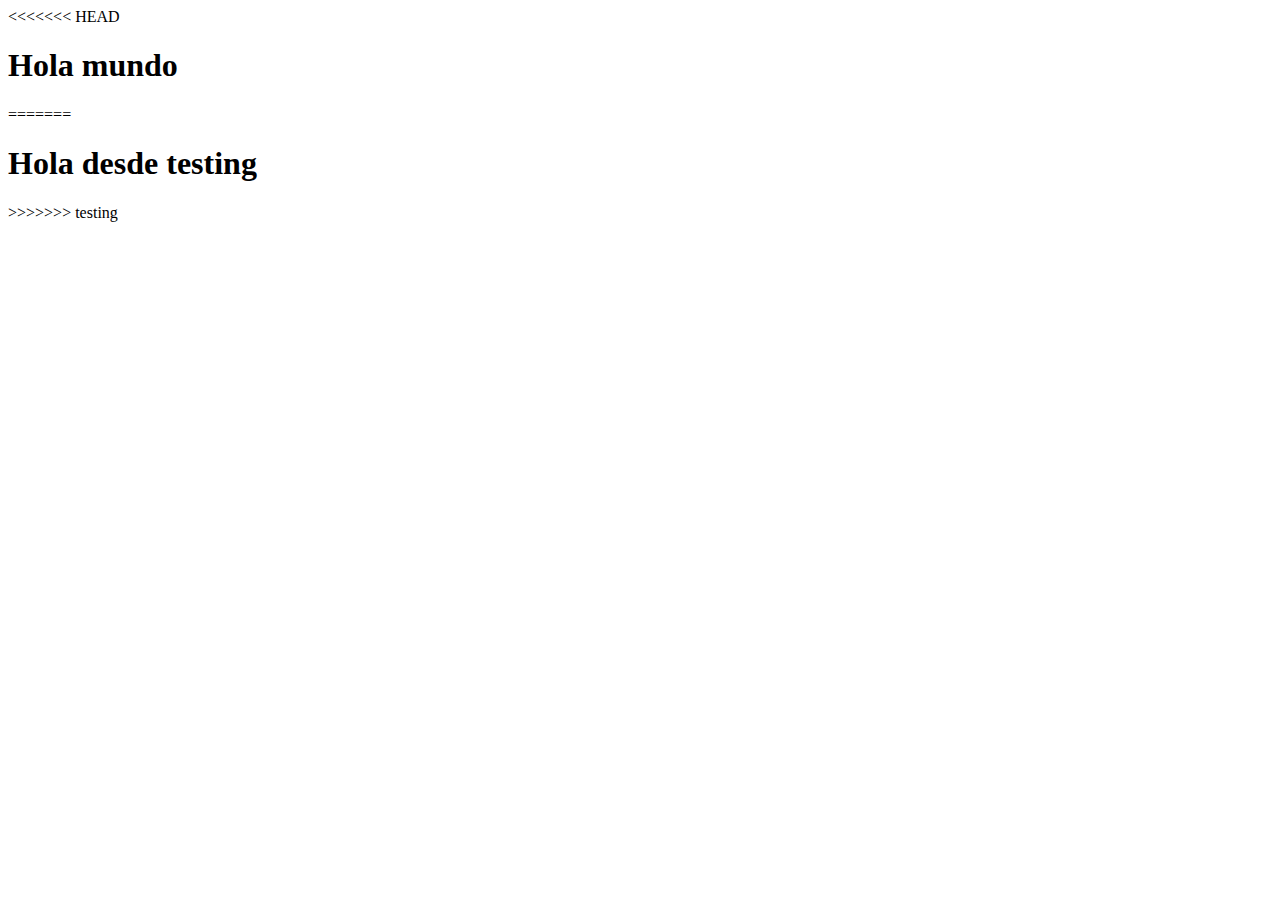
==== index.html @ 63e541d5 "add design folder" ====
<<<<<<< HEAD

<html>
    <h1>Hola mundo</h1>
=======
<!DOCTYPE html>
<html lang="en">
<head>
    <meta charset="UTF-8">
    <meta http-equiv="X-UA-Compatible" content="IE=edge">
    <meta name="viewport" content="width=device-width, initial-scale=1.0">
    <title>New Branch</title>
</head>
<body>
    <h1>Hola desde testing</h1>
</body>
>>>>>>> testing

</html>
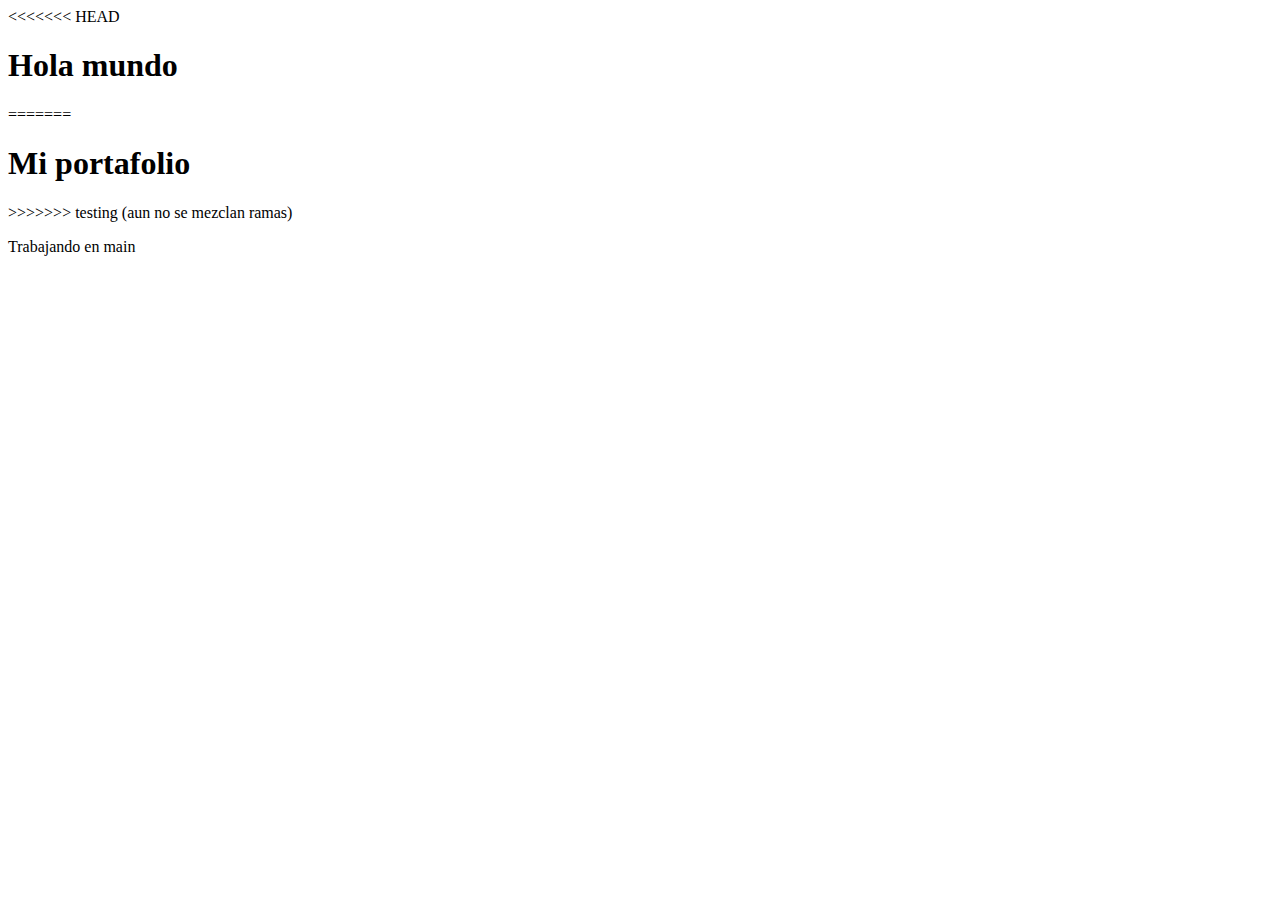
==== commit 6d2910d4: "index changes" ====
--- a/index.html
+++ b/index.html
@@ -9,11 +9,11 @@
     <meta charset="UTF-8">
     <meta http-equiv="X-UA-Compatible" content="IE=edge">
     <meta name="viewport" content="width=device-width, initial-scale=1.0">
-    <title>New Branch</title>
+    <title>Portafolio.dev</title>
 </head>
 <body>
-    <h1>Hola desde testing</h1>
+    <h1>Mi portafolio</h1>
 </body>
->>>>>>> testing
-
+>>>>>>> testing  (aun no se mezclan ramas)   
+<p>Trabajando en main</p>
 </html>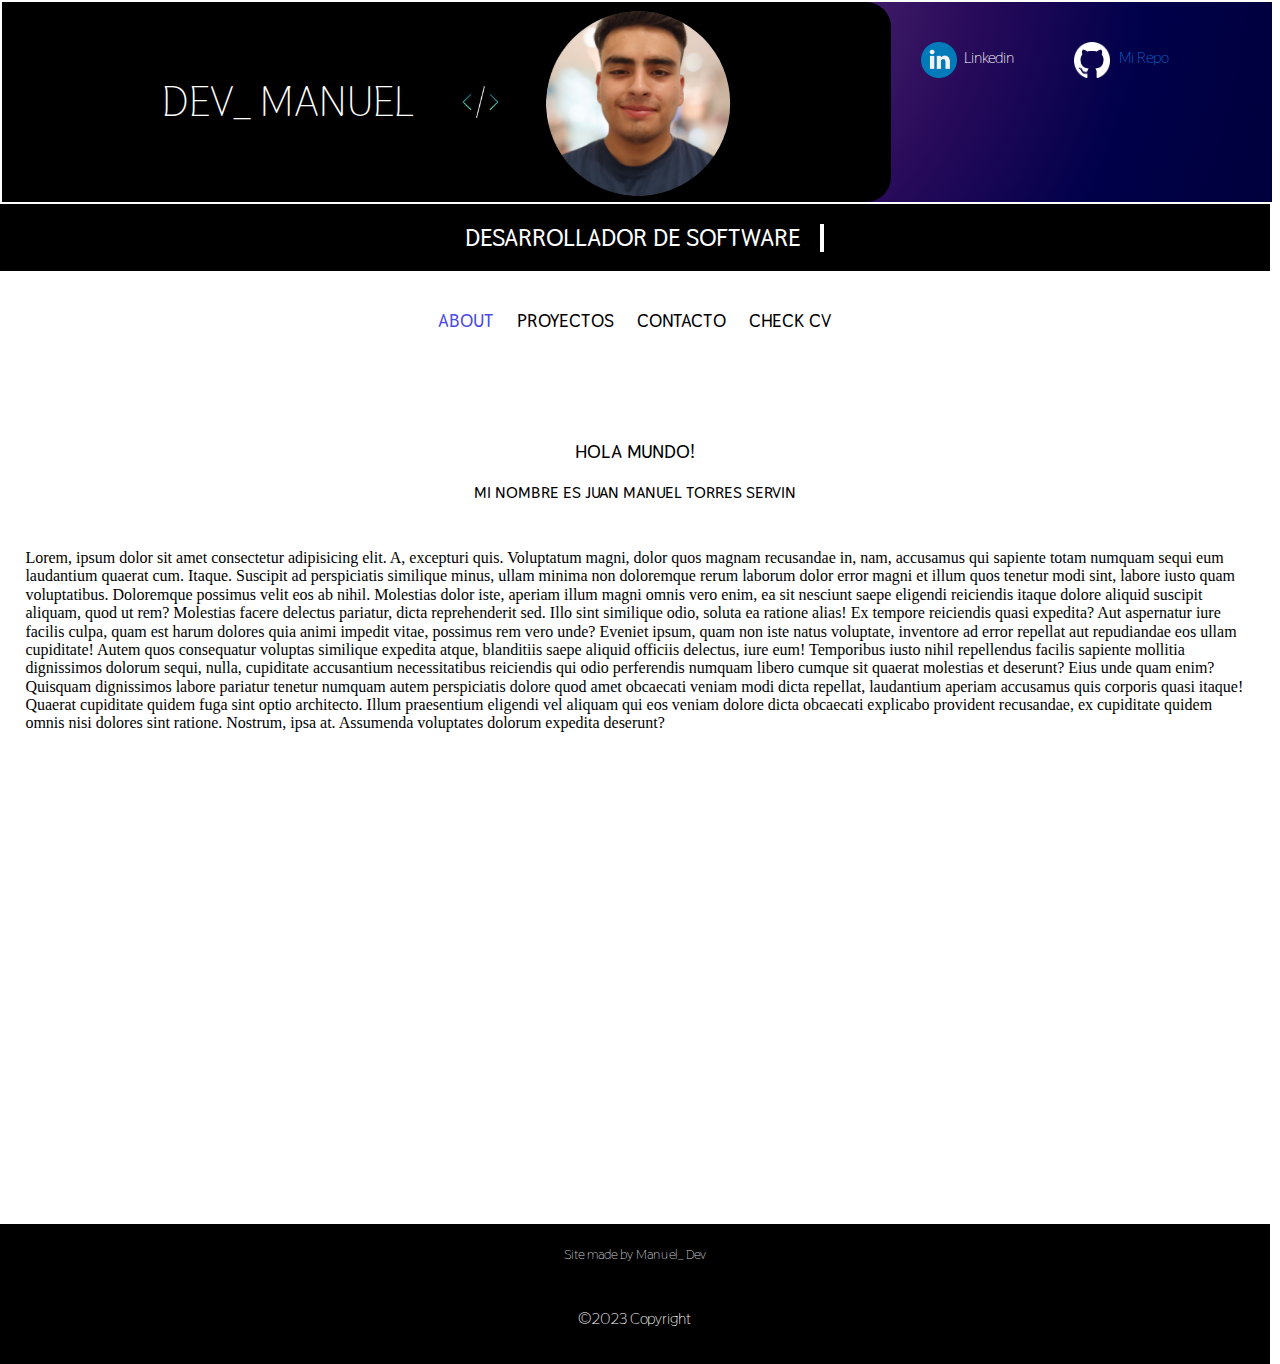
==== commit f05d5fe9: "update cv" ====
--- a/index.html
+++ b/index.html
@@ -1,19 +1,105 @@
-<<<<<<< HEAD
-
 <html>
-    <h1>Hola mundo</h1>
-=======
 <!DOCTYPE html>
 <html lang="en">
+
 <head>
     <meta charset="UTF-8">
     <meta http-equiv="X-UA-Compatible" content="IE=edge">
     <meta name="viewport" content="width=device-width, initial-scale=1.0">
-    <title>Portafolio.dev</title>
+    <title>Portafolio_dev</title>
+    <!-- links -->
+    <link rel="stylesheet" href="assets/css/Normalize.css">
+    <link rel="stylesheet" href="assets/css/main.css"> <!-- container main-body -->
+    <link rel="stylesheet" href="assets/css/header.css"> <!-- header-body -->
+    <link rel="stylesheet" href="assets/css/footer.css"> <!-- footer-body -->
+    
 </head>
+
 <body>
-    <h1>Mi portafolio</h1>
+    <header>
+        <section class="banner-i">
+            <h1 class="tit-p">DEV_ MANUEL</h1>
+
+            <img id="img-banner1" src="assets/images/bannerdev.jpg" alt="dev-banner" height="200px">
+
+            <img id="imgperfil" src="assets/images/1254profl.jpeg" alt="dev-banner" height="185px">
+
+
+
+
+        </section>
+        <aside class="banner">
+            <div class="banner-d">
+                <img id="imglnkdin" src="assets/images/linkedinicon.png" alt="img-Linkedinlogo" width="36em" height="36em">
+                <a id="link-ldn" target="_blank" href="https://www.linkedin.com/in/juanmanuel-ts">Linkedin</a>
+
+                <img id="imggit" src="/assets/images/githublogow.png" alt="img-githublogo" width="36em" height="36em">
+                <a id="link-github" target="_blank" href="https://github.com/jmanueltorress/">Mi Repo</a>
+
+
+            </div>
+
+
+
+        </aside>
+
+    </header>
+    <section class="description">
+        <h2 class="h2-1">
+            <span>DESARROLLADOR DE SOFTWARE </span>
+        </h2>
+
+
+    </section>
+
+   
+<!-- aqui va el menu -->
+<nav>
+    <div>
+       <input type="checkbox" id="check">
+       <label for="check" class="bar-btn">
+        <svg xmlns="http://www.w3.org/2000/svg" class="icon icon-tabler icon-tabler-menu-2" width="28" height="28" viewBox="0 0 24 24" stroke-width="2.5" stroke="#000000" fill="none" stroke-linecap="round" stroke-linejoin="round">
+        <path stroke="none" d="M0 0h24v24H0z" fill="none"/>
+        <line x1="4" y1="6" x2="20" y2="6" />
+        <line x1="4" y1="12" x2="20" y2="12" />
+        <line x1="4" y1="18" x2="20" y2="18" />
+      </svg>
+       </label>
+       
+      <ul class="nav-menu">
+        <li> <a class="active" href="">About</a> </li>
+        <li> <a href="/Templates/Portafolio.html">Proyectos</a> </li>
+        <li> <a href="/Templates/Contacto.html">Contacto</a> </li>
+        <li> <a class="cv" href="/Templates/cv_pdf.html">Check CV</a> </li>
+       
+      </ul>
+    </div>
+</nav>
+            
+ <main>       
+    <h3 class="sub-title-A">HOLA MUNDO! </h3>
+    <h4 class="sub-title-B" >MI NOMBRE ES JUAN MANUEL TORRES SERVIN</h4>
+
+
+<p style="height:70% ; padding: 2%;">Lorem, ipsum dolor sit amet consectetur adipisicing elit. A, excepturi quis. Voluptatum magni, dolor quos magnam recusandae in, nam, accusamus qui sapiente totam numquam sequi eum laudantium quaerat cum. Itaque.
+Suscipit ad perspiciatis similique minus, ullam minima non doloremque rerum laborum dolor error magni et illum quos tenetur modi sint, labore iusto quam voluptatibus. Doloremque possimus velit eos ab nihil.
+Molestias dolor iste, aperiam illum magni omnis vero enim, ea sit nesciunt saepe eligendi reiciendis itaque dolore aliquid suscipit aliquam, quod ut rem? Molestias facere delectus pariatur, dicta reprehenderit sed.
+Illo sint similique odio, soluta ea ratione alias! Ex tempore reiciendis quasi expedita? Aut aspernatur iure facilis culpa, quam est harum dolores quia animi impedit vitae, possimus rem vero unde?
+Eveniet ipsum, quam non iste natus voluptate, inventore ad error repellat aut repudiandae eos ullam cupiditate! Autem quos consequatur voluptas similique expedita atque, blanditiis saepe aliquid officiis delectus, iure eum!
+Temporibus iusto nihil repellendus facilis sapiente mollitia dignissimos dolorum sequi, nulla, cupiditate accusantium necessitatibus reiciendis qui odio perferendis numquam libero cumque sit quaerat molestias et deserunt? Eius unde quam enim?
+Quisquam dignissimos labore pariatur tenetur numquam autem perspiciatis dolore quod amet obcaecati veniam modi dicta repellat, laudantium aperiam accusamus quis corporis quasi itaque! Quaerat cupiditate quidem fuga sint optio architecto.
+Illum praesentium eligendi vel aliquam qui eos veniam dolore dicta obcaecati explicabo provident recusandae, ex cupiditate quidem omnis nisi dolores sint ratione. Nostrum, ipsa at. Assumenda voluptates dolorum expedita deserunt?</p>
+</main>
+    <footer class="ftr">
+<div class="footer-container">
+    <!-- <h3>@jmanuel-ts Developer</h3> -->
+    <p>Site made by Manuel_ Dev</p>
+    <h3>©2023 Copyright</h3>
+</div>
+    </footer>
+
+    
 </body>
->>>>>>> testing  (aun no se mezclan ramas)   
-<p>Trabajando en main</p>
+
+
 </html>--- a/assets/css/main.css
+++ b/assets/css/main.css
@@ -0,0 +1,320 @@
+@import url('https://fonts.googleapis.com/css2?family=Rubik:wght@300&display=swap');
+@import url('https://fonts.googleapis.com/css2?family=Thasadith&display=swap');
+
+/*Paleta de estilos*/
+:root {
+	--primary-blue: red;
+	--txtBlack: black;
+	--font-principal: 'Thasadith', sans-serif;
+	;
+
+}
+
+/* index-home.html /styles */
+.sub-title-B {
+	font-family: var(--font-principal);
+	text-align: center;
+
+}
+ main{
+	
+	width: 100%;
+	height: 100%;
+	display: inline;
+} 
+.cv-main{
+	width: 100%;
+	height: auto;
+}
+.pry-main{
+	width: 100%;
+	height: auto;
+}
+/* proyectos-portafolio.html /styles */
+
+
+.wrapper {
+	padding-top: 25px;
+	padding-left: 50px;
+	padding-bottom: 10px;
+	align-items: center;
+	align-content: center;
+	justify-content: space-around;
+	display: grid;
+	grid-template-columns: repeat(3, 1fr);
+	grid-gap: 10px;
+}
+
+
+.wrapper img {
+	width: 242px;
+}
+
+/* contacto.html /styles */
+/* * {
+	margin:0;
+	padding:0;
+	box-sizing:border-box;
+	-webkit-box-sizing:border-box;
+	-moz-box-sizing:border-box;
+	-webkit-font-smoothing:antialiased;
+	-moz-font-smoothing:antialiased;
+	-o-font-smoothing:antialiased;
+	
+	text-rendering:optimizeLegibility;
+} */
+/* 
+.contact-body {
+	font-family:var(--font-principal);
+	font-weight:300;
+	font-size: 12px;
+	line-height:30px;
+	color:#777;
+	background:rgb(0, 0, 0);
+    padding: 1.5%;
+}
+
+.container {
+	display: flex;
+	max-width:400px;
+	width:100%;
+	margin:0 auto;
+	position:relative;
+	
+}
+
+#contact input[type="text"], #contact input[type="email"], #contact input[type="tel"], #contact input[type="url"], #contact textarea, #contact button[type="submit"] { font:400 12px/16px "Open Sans", Helvetica, Arial, sans-serif; }
+
+#contact {
+    border-radius: 20px 20px 20px 20px;
+	background-image: radial-gradient(circle at 50% -20.71%, #693c7d 0, #4c256d 25%, #290b5b 50%, #00004a 75%, #00003c 100%);
+	padding:25px 25px;
+	margin:50px 0;
+}
+
+#contact h3 {
+	color: #F96;
+	display: block;
+	font-size: 30px;
+	font-weight: 400;
+}
+
+#contact h4 {
+	margin:5px 0 15px;
+	display:block;
+	font-size:13px;
+}
+
+fieldset {
+	border: medium none !important;
+	margin: 0 0 10px;
+	min-width: 100%;
+	padding: 0;
+	width: 100%;
+}
+
+#contact input[type="text"], #contact input[type="email"], #contact input[type="tel"], #contact input[type="url"], #contact textarea {
+	width:100%;
+	border:1px solid #CCC;
+	background:#FFF;
+	margin:0 0 5px;
+	padding:10px;
+}
+
+#contact input[type="text"]:hover, #contact input[type="email"]:hover, #contact input[type="tel"]:hover, #contact input[type="url"]:hover, #contact textarea:hover {
+	-webkit-transition:border-color 0.3s ease-in-out;
+	-moz-transition:border-color 0.3s ease-in-out;
+	transition:border-color 0.3s ease-in-out;
+	border:1px solid #AAA;
+}
+
+#contact textarea {
+	height:100px;
+	max-width:100%;
+  resize:none;
+}
+
+#contact button[type="submit"] {
+	cursor:pointer;
+	width:100%;
+	border:none;
+	background:#0CF;
+	color:#FFF;
+	margin:0 0 5px;
+	padding:10px;
+	font-size:15px;
+}
+
+#contact button[type="submit"]:hover {
+	background:#09C;
+	-webkit-transition:background 0.3s ease-in-out;
+	-moz-transition:background 0.3s ease-in-out;
+	transition:background-color 0.3s ease-in-out;
+}
+
+#contact button[type="submit"]:active { box-shadow:inset 0 1px 3px rgba(0, 0, 0, 0.5); }
+
+#contact input:focus, #contact textarea:focus {
+	outline:0;
+	border:1px solid #999;
+} */
+
+/* cv_profile styles */
+#img-cv {
+	display: flex;
+	align-content: center;
+	justify-content: center;
+	transition: box-shadow .3s;
+	margin: 30px;
+	border-radius: 10px;
+	border: 1px solid rgb(22, 39, 167);
+	padding: 1% 10% 2% 15%;
+
+}
+
+#img-cv:hover {
+	display: flex;
+	align-content: center;
+	justify-content: center;
+	transition: box-shadow .3s;
+	margin: 30px;
+	border-radius: 10px;
+	border: 1px solid rgb(255, 255, 255);
+	padding: 1% 10% 2% 15%;
+	box-shadow: 0 0 11px rgba(33, 33, 33, .2);
+}
+
+.btn-downl-cv {
+
+	padding: 0.6em 2em;
+	border: none;
+	outline: none;
+	background: #111;
+	cursor: pointer;
+	position: relative;
+	margin-bottom: 10%;
+	border-radius: 10px;
+	user-select: none;
+	-webkit-user-select: none;
+	touch-action: manipulation;
+	
+}
+button #cont-btn-dwnl-cv{
+	display: flex;
+	align-content: center;
+	justify-content: center;
+	align-items: center;
+	padding-top: 20px;
+	padding-bottom: 30px;
+}
+
+.btn-downl-cv a {
+	color: #fff;
+	font-family: var(--font-principal);
+	text-decoration: none;
+	font-size: 22px;
+}
+.btn-downl-cv a:hover {
+	text-decoration:underline;
+}
+
+.btn-downl-cv:before {
+	content: "";
+	background: linear-gradient(45deg,
+			#ff0000,
+			#ff7300,
+			#fffb00,
+			#48ff00,
+			#00ffd5,
+			#002bff,
+			#7a00ff,
+			#ff00c8,
+			#ff0000);
+	position: absolute;
+	top: -2px;
+	left: -2px;
+	background-size: 400%;
+	z-index: -1;
+	filter: blur(5px);
+	-webkit-filter: blur(5px);
+	width: calc(100% + 4px);
+	height: calc(100% + 4px);
+	animation: btn-downl-cv 20s linear infinite;
+	transition: opacity 0.3s ease-in-out;
+	border-radius: 10px;
+}
+
+@keyframes btn-downl-cv {
+	0% {
+		background-position: 0 0;
+	}
+
+	50% {
+		background-position: 400% 0;
+	}
+
+	100% {
+		background-position: 0 0;
+	}
+}
+
+.btn-downl-cv:after {
+	z-index: -1;
+	content: "";
+	position: absolute;
+	width: 100%;
+	height: 100%;
+	background: #222;
+	left: 0;
+	top: 0;
+	border-radius: 10px;
+}
+
+
+/*estilos genericos*/
+.sub-title-A {
+	font-family: var(--font-principal);
+	text-align: center;
+	display: grid;
+	align-content: center;
+	justify-content: space-around;
+	padding-top: 0;
+
+}
+
+/* media queries */
+@media screen and (max-width:600px) {
+	.wrapper {
+		padding: 10px 25% 10px 25%;
+		display: grid;
+		grid-template-columns: repeat(1, 1fr);
+		grid-gap: 10px;
+		align-items: center;
+		justify-content: center;
+
+
+	}
+	.btn-downl-cv{
+		margin-bottom: 30%;
+	}
+	
+	
+	.btn-downl-cv a {
+		color: #fff;
+		font-family: var(--font-principal);
+		text-decoration: none;
+		font-size: 10px;
+		
+	}
+
+}
+@media screen and (min-width:601px) {
+	
+	.btn-downl-cv a {
+		color: #fff;
+		font-family: var(--font-principal);
+		text-decoration: none;
+		font-size: 15px;
+	}
+
+}--- a/assets/css/header.css
+++ b/assets/css/header.css
@@ -0,0 +1,425 @@
+/* GoogleFonts */
+@import url('https://fonts.googleapis.com/css2?family=Rubik:wght@300&display=swap');
+@import url('https://fonts.googleapis.com/css2?family=Thasadith&display=swap');
+ok
+/* paleta de colores: root */
+:root {
+    --primary-blue: red;
+    --txtBlack: black;
+    --font-principal: 'Thasadith', sans-serif;
+    ;
+
+}
+body{
+    width: 99.2%;
+    /* background-color:rgb(255, 255, 255); */
+    background: rgb(255, 255, 255);
+    
+    
+}
+header {
+    background-color: white;
+    display: flex;
+    margin: 2px;
+    height: auto;
+    width: 100%;
+    background-image: radial-gradient(circle at 50% -20.71%, #693c7d 0, #4c256d 25%, #290b5b 50%, #00004a 75%, #00003c 100%);
+}
+.banner{
+    justify-content:space-between;
+}
+
+.banner-i {
+    background-color: black;
+    color: white;
+    border-radius: 0px 25px 25px 0px;
+
+    width: 70%;
+    height: 200px;
+    font-family: var(--font-principal);
+
+    display: flex;
+    justify-content: center;
+
+}
+
+.banner-i>.tit-p {
+    display: flex;
+    align-content: center;
+    justify-content: left;
+    align-items: center;
+    font-size: 32pt;
+    font-weight: 100;
+    font-stretch: expanded;
+    padding: 1%;
+}
+
+.banner-d{
+    color: var(--txtBlack);
+    width: auto;
+
+
+    height: 10%;
+    font-family: var(--font-principal);
+
+    display: flex;
+    justify-content: space-between;
+    
+
+}
+
+.description{
+    background-color: black;
+    color: white;
+    font-family: var(--font-principal);
+    display: flex;
+    text-align: center;
+    justify-content: center;
+    width: 100%;
+    
+}
+
+
+.h2-1>span{
+/* font-size: 20px;
+padding-right: 10px; */
+white-space: nowrap;
+    border-right: 4px solid ;
+    display: block;
+    width: 25ch ;
+
+    animation: typing 2.2s steps(25), blink  .5s infinite step-end alternate;
+    overflow: hidden;
+}
+@keyframes typing {
+    from{
+        width: 0;
+    }
+  
+}
+@keyframes blink {
+    50%{
+        border-color: transparent;
+    }
+  
+}
+
+
+/* #separador-descript>span{
+    padding:1px;
+    font-size: 20px;
+    
+}
+
+  
+
+.h2-2>span{
+    padding-left: 10px;
+    font-size: 20px;
+} */
+
+#link-ldn {
+    display: flex;
+    position: relative;
+    padding: 47px 30px 30px 3px;
+    color: white;
+    text-decoration: none;
+    margin: auto;
+
+
+
+}
+#link-ldn:hover{
+    
+    text-decoration:underline;
+    /*offset-x | offset-y | blur-radius + color*/ /*--refractor: mover margen en vertical, mover margen en horizontal y opacidad-*/
+    text-shadow: 1px 1px 2px #6134dd;/*resaltado*/
+    
+  }
+#link-github {
+    display: flex;
+    position: relative;
+    padding: 47px 4px 30px 5px;
+    color: rgb(7, 103, 198);
+    text-decoration: none;
+    margin: auto;
+
+}
+#link-github:hover{
+    text-decoration:underline;
+    /*offset-x | offset-y | blur-radius + color*/ /*--refractor: mover margen en vertical, mover margen en horizontal y opacidad-*/
+    text-shadow: 1px 1px 2px #6134dd;/*resaltado*/
+  }
+
+
+
+#imgperfil {
+    display: flex;
+    justify-content: center;
+    align-items: center;
+    align-content: center;
+    padding: 1%;
+    border-radius: 50%;
+
+}
+
+#imglnkdin {
+    display: flex;
+    justify-content: center;
+    align-items: center;
+    align-content: center;
+    padding: 40px 4px 30px 30px;
+    border-radius: 5px;
+}
+#imggit {
+    display: flex;
+    justify-content: center;
+    align-items: center;
+    align-content: center;
+    padding: 40px 4px 1px 30px;
+    border-radius: 5px;
+}
+
+  /* menu hamburgesa */
+.nav-menu{
+    font-family:var(--font-principal) ;
+    padding: 0;
+    margin: 0;
+    text-decoration: none;
+    text-align: center;
+    list-style: none;
+    box-sizing: border-box;
+    position: fixed;
+    height:0vh;
+    width: 50%;
+    background-color: rgb(0, 0, 0,.95);
+    transition: all .5s;
+    
+
+}
+
+.nav-menu li{
+    display: none;
+    line-height: 10px;
+    margin: 50px 0;
+    transition: all .5s;
+}
+.nav-menu li a{
+    font-family:var(--font-principal) ;
+   padding: 0;
+   margin: 0px;
+   text-decoration: none;
+   list-style: none;
+   box-sizing: border-box;
+   color: #fff;
+   font-size: 16px;
+   text-transform: uppercase;
+   font-weight: 600;
+}
+.nav-menu li a.active, .nav-menu li a:hover{
+    color: #4a4ae7;
+    transition: .3s;
+}
+#check{
+    display:none;
+}
+#check:checked~.nav-menu{
+    height: 200vh;
+}
+#check:checked~.nav-menu li{
+    display: block;
+}
+nav{
+    height: 100px;
+    width: 100%;
+    display: flex;
+    justify-content: space-between; 
+    align-items: center;
+}
+.bar-btn{
+    font-size: 15px;
+    color: #fff;
+    margin-right: 10px;
+    cursor: pointer;
+}
+
+/* mediaqueries */
+/*  nav Por encima de 700px */
+@media screen and (min-width: 700px) {
+
+    nav {
+        height: 150px;
+        justify-content: space-around;
+        padding-bottom: 1px;
+
+    }
+    .bar-btn{
+         display: none; /*button-desaparece */
+    }
+    .nav-menu{
+        position: relative;
+        height: 100px;
+        width: 100%;
+        top: 0;
+        background: none;
+        transition: none;
+        text-align: center;
+        margin-right: 50px;
+
+    }
+    .nav-menu li{
+        display: inline-block;
+        line-height: 50px;
+        margin: 0 10px;
+        transition: none;
+    }
+    .nav-menu li a{
+        font-size: 18px;
+        color: #000;
+        text-decoration: solid;
+    }
+    .nav-menu li a:hover{
+        font-size: 22px;
+        color: rgb(250, 250, 250);
+        text-decoration: solid;
+        background-color: #000;
+        border-radius: 2px;
+        padding: 3px 3px;
+        transition: .3s;
+    }
+    .nav-menu li a.cv:hover{
+        font-size: 22px;
+        color: rgb(255, 255, 255);
+        text-decoration: solid;
+        background-color: #4a4ae7;
+        border-radius: 2px;
+        padding: 3px 3px;
+        transition: .3s;
+    }
+   }
+/* Por debajo de 600px */
+@media screen and (max-width: 600px) {
+
+    #imgperfil {
+        display: flex;
+        justify-content: center;
+        align-items: center;
+        align-content: center;
+        padding: 40% 2%;
+        height: 80px;
+        border-radius: 50%;
+
+    }
+    .banner-i {
+        background-color: black;
+        color: white;
+        border-radius: 0px 30px 25px 0px;
+    
+        width:80%;
+        height: 150px;
+        font-family: var(--font-principal);
+    
+        display: flex;
+        justify-content:space-between;
+    
+    }
+    .banner-d{
+        color: var(--txtBlack);
+        width: auto;
+        position:relative;
+        padding-top:10px;
+        height: 10%;
+        font-family: var(--font-principal);
+        font-size: small;
+        display: grid;
+        align-content:unset;
+        justify-content: space-around;
+        
+    
+    }
+
+    .banner-i>.tit-p {
+        display: flex;
+        align-content: center;
+        justify-content: left;
+        align-items: center;
+        font-size: 12pt;
+        font-weight: 100;
+        font-stretch: expanded;
+        padding: 20px;
+    }
+    .description{
+    background-color: rgb(0, 0, 0);
+    color: rgb(255, 255, 255);
+    font-family: var(--font-principal);
+    display: flex;
+    text-align: center;
+    justify-content: center;
+    width: 100%;
+    font-size: 8pt;
+    }
+    
+    #imgperfil {
+        display: flex;
+        justify-content: center;
+        align-items: center;
+        align-content: center;
+        padding: 10% 5%;
+        height: 100px;
+        border-radius: 50% ;
+
+    }
+    #img-banner1{
+        display: flex;
+        justify-content: center;
+        align-items: center;
+        align-content: center;
+        padding: 0px;
+        height: 0px;
+        
+    }
+
+    #imglnkdin {
+        display: grid;
+        justify-content: center;
+        
+        align-content: space-between;
+        padding: 10px 2px 2px 10px;
+        border-radius: 5px;
+        width: 1.5em;
+        height: 1.5em;
+    }
+    #imggit {
+        display: grid;
+        justify-content: center;
+        align-items: center;
+        align-content: center;
+        padding: 10px 2px 2px 10px;
+        width: 1.5em;
+        height: 1.5em;
+        border-radius: 5px;
+       
+    }
+
+    #link-ldn {
+        display: flex;
+        position: relative;
+        padding: 2px 2px 15px 2px;
+        color:#fff;
+        text-rendering: geometricPrecision;
+        margin: auto;
+    
+    
+    
+    }
+    
+    #link-github {
+        display: flex;
+        position: relative;
+        padding: 2px 2px 15px 2px;
+        color: rgb(7, 103, 198);
+        text-decoration: none;
+        margin: auto;
+    
+    }
+}--- a/assets/css/footer.css
+++ b/assets/css/footer.css
@@ -0,0 +1,47 @@
+@import url('https://fonts.googleapis.com/css2?family=Rubik:wght@300&display=swap');
+@import url('https://fonts.googleapis.com/css2?family=Thasadith&display=swap');
+
+/*Paleta de estilos*/
+:root:root {
+    
+    --PrimaryFtrBg: black;
+    --font-principal: 'Thasadith', sans-serif;
+    ;
+
+}
+.ftr{
+    font-family: var(--font-principal);
+    position: relative;
+    
+    height: 100%;
+    background: var(--PrimaryFtrBg);
+    height: auto;
+    width: 100%;
+    padding-top: 5px;
+    padding-bottom: 5px;
+    margin-top: 20px;
+    color: #fff;
+
+
+}
+.footer-container{
+    display: flex;
+    align-items: center;
+    justify-content: center;
+    flex-direction: column;
+    text-align: center;
+}
+.footer-container h3{
+    font-size: 12pt;
+    font-weight: 500;
+    text-transform: capitalize;
+    line-height: 3rem;
+}
+.footer-container p{
+    max-width: 500px;
+    margin: 10px auto;
+    line-height: 28px;
+    font-size: 14px;
+    color: #cacdd2;
+    padding: 1px;
+}
